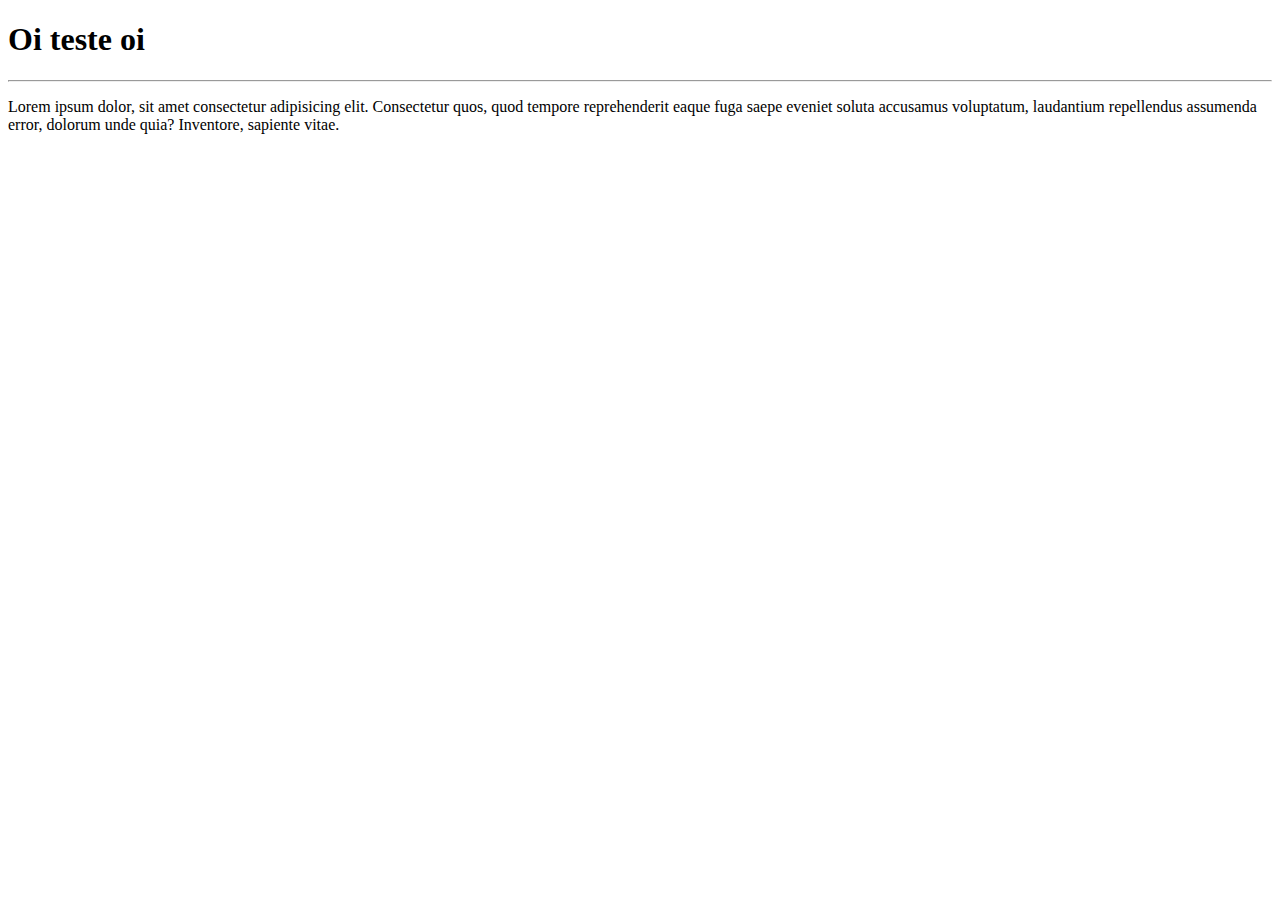
==== site/index.html @ b6e3a909 "página principal" ====
<!DOCTYPE html>
<html lang="pt-br">
<head>
    <meta charset="UTF-8">
    <meta name="viewport" content="width=device-width, initial-scale=1.0">
    <title>Site-teste do repositório</title>
</head>
<body>
    <h1>Oi teste oi</h1>
    <hr>
    <p>Lorem ipsum dolor, sit amet consectetur adipisicing elit. Consectetur quos, quod tempore reprehenderit eaque fuga saepe eveniet soluta accusamus voluptatum, laudantium repellendus assumenda error, dolorum unde quia? Inventore, sapiente vitae.</p>
</body>
</html>
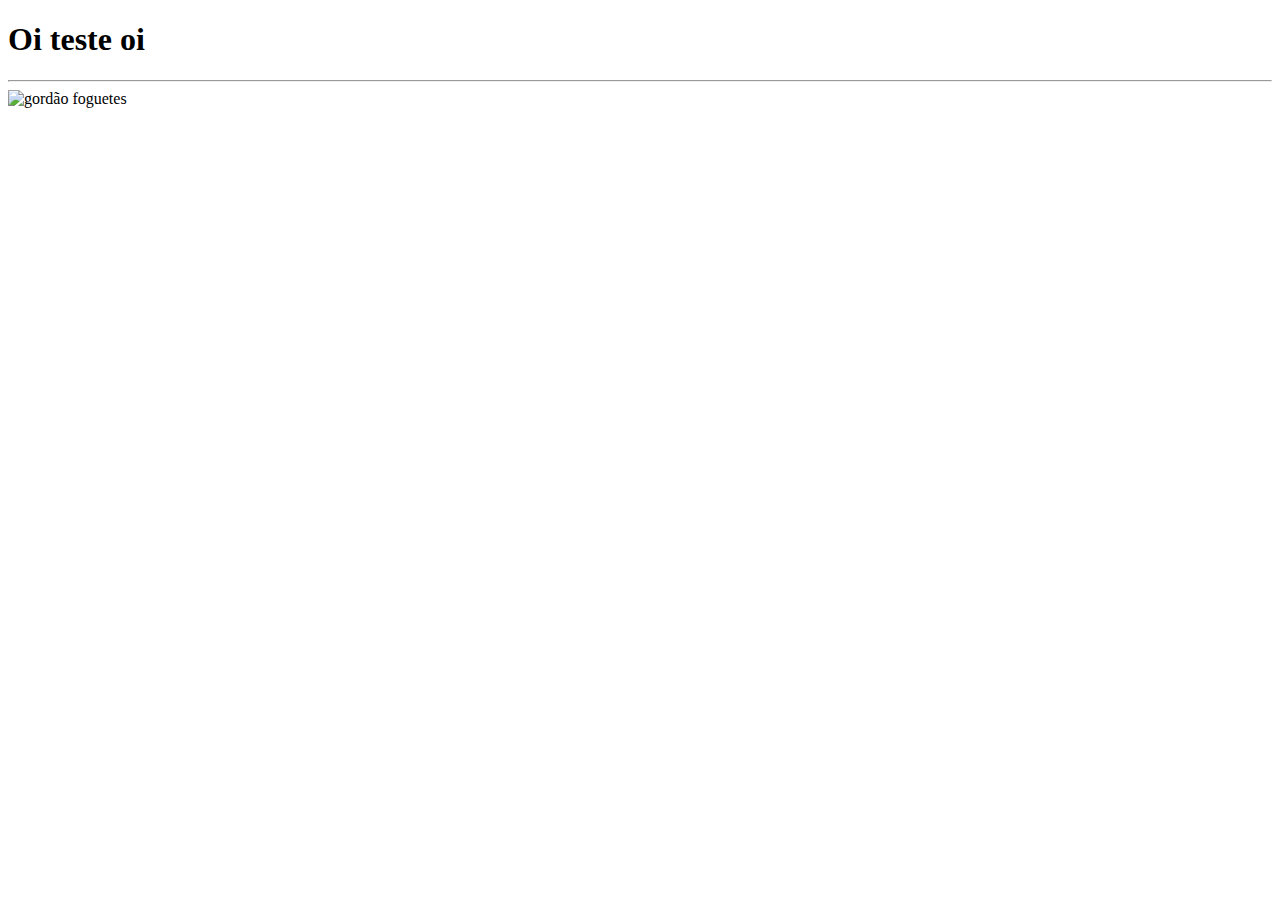
==== commit b73b5181: "Coloquei uma foto ai" ====
--- a/site/index.html
+++ b/site/index.html
@@ -8,6 +8,6 @@
 <body>
     <h1>Oi teste oi</h1>
     <hr>
-    <p>Lorem ipsum dolor, sit amet consectetur adipisicing elit. Consectetur quos, quod tempore reprehenderit eaque fuga saepe eveniet soluta accusamus voluptatum, laudantium repellendus assumenda error, dolorum unde quia? Inventore, sapiente vitae.</p>
+    <img src="https://cdn.discordapp.com/attachments/326518228832485376/1123263199848960010/FYR5xjFWYAEXo5b.png" alt="gordão foguetes">
 </body>
 </html>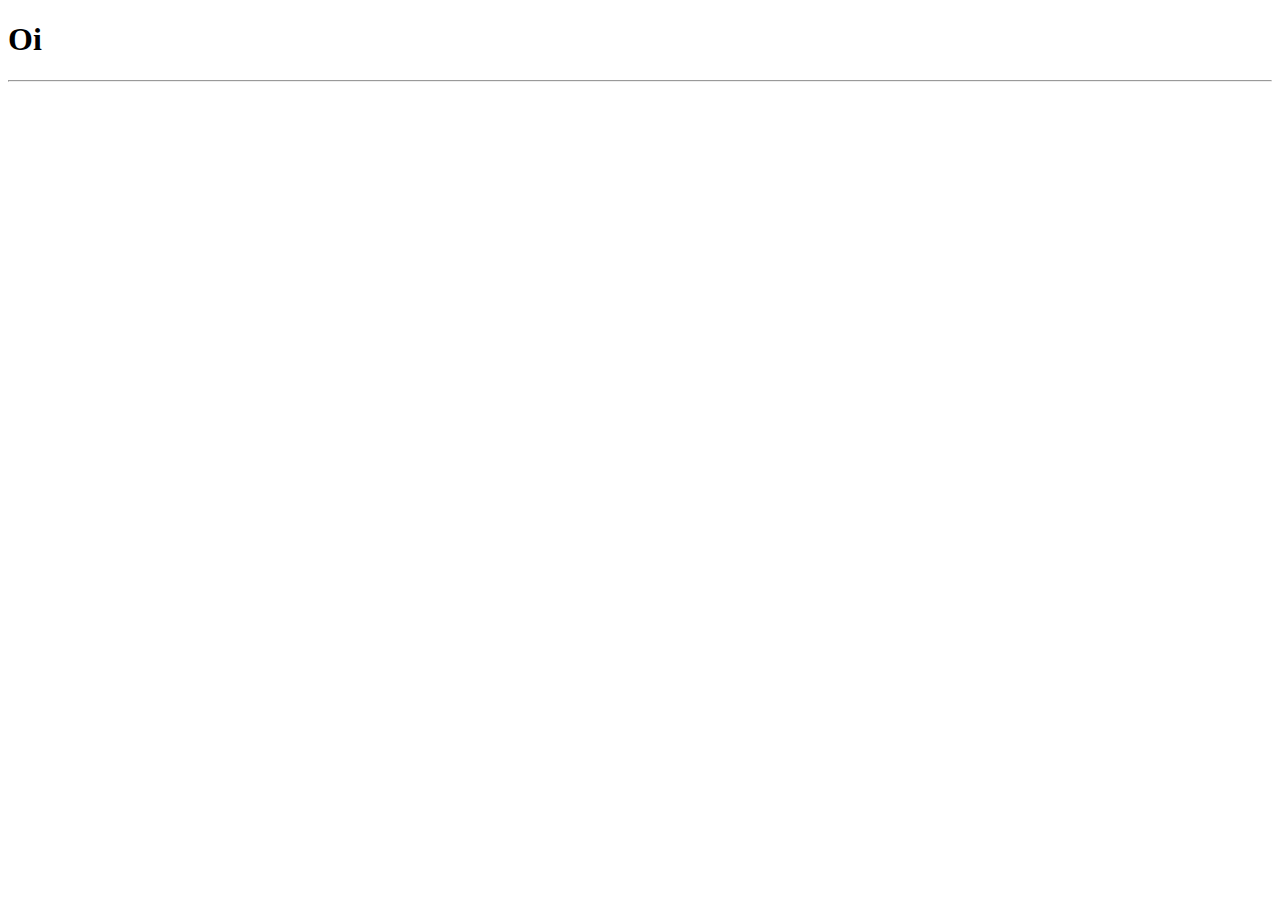
==== commit c3f1951d: "Update index.html" ====
--- a/site/index.html
+++ b/site/index.html
@@ -6,8 +6,7 @@
     <title>Site-teste do repositório</title>
 </head>
 <body>
-    <h1>Oi teste oi</h1>
+    <h1>Oi</h1>
     <hr>
-    <img src="https://cdn.discordapp.com/attachments/326518228832485376/1123263199848960010/FYR5xjFWYAEXo5b.png" alt="gordão foguetes">
 </body>
-</html>+</html>
